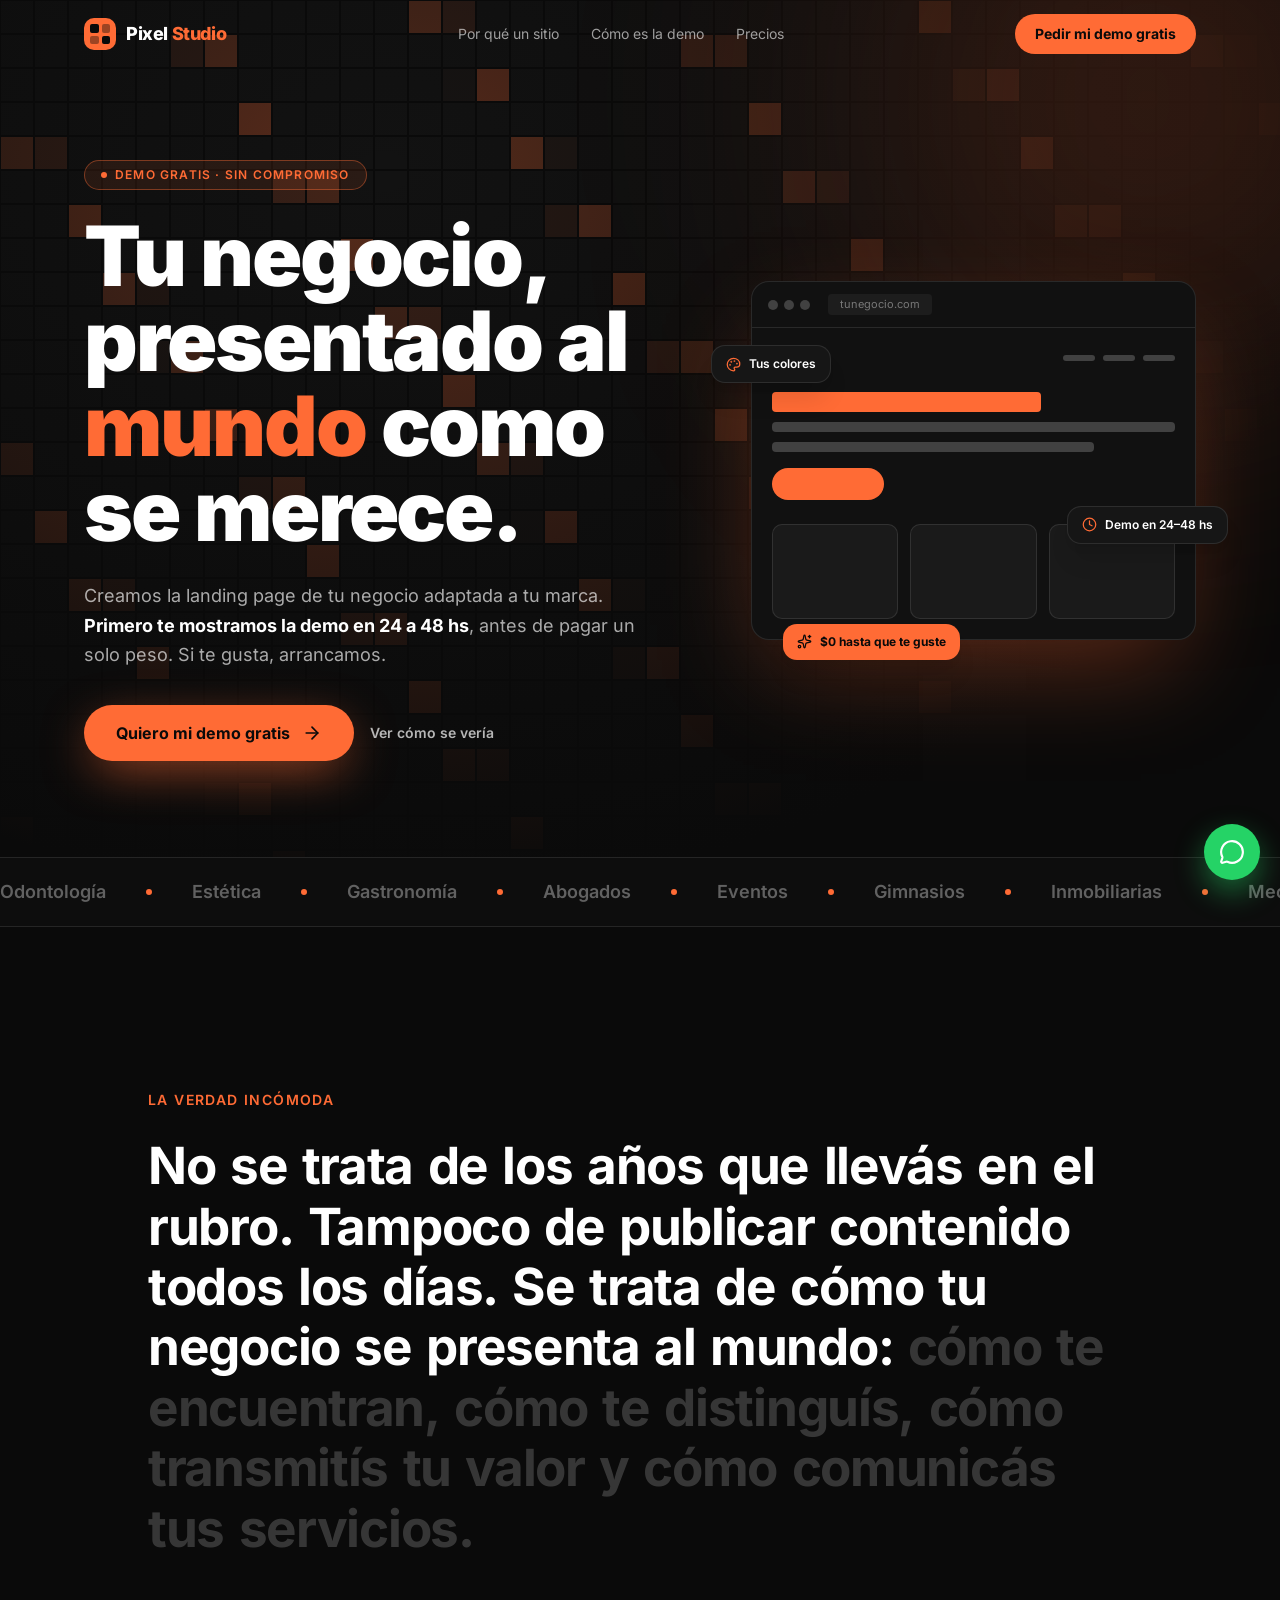
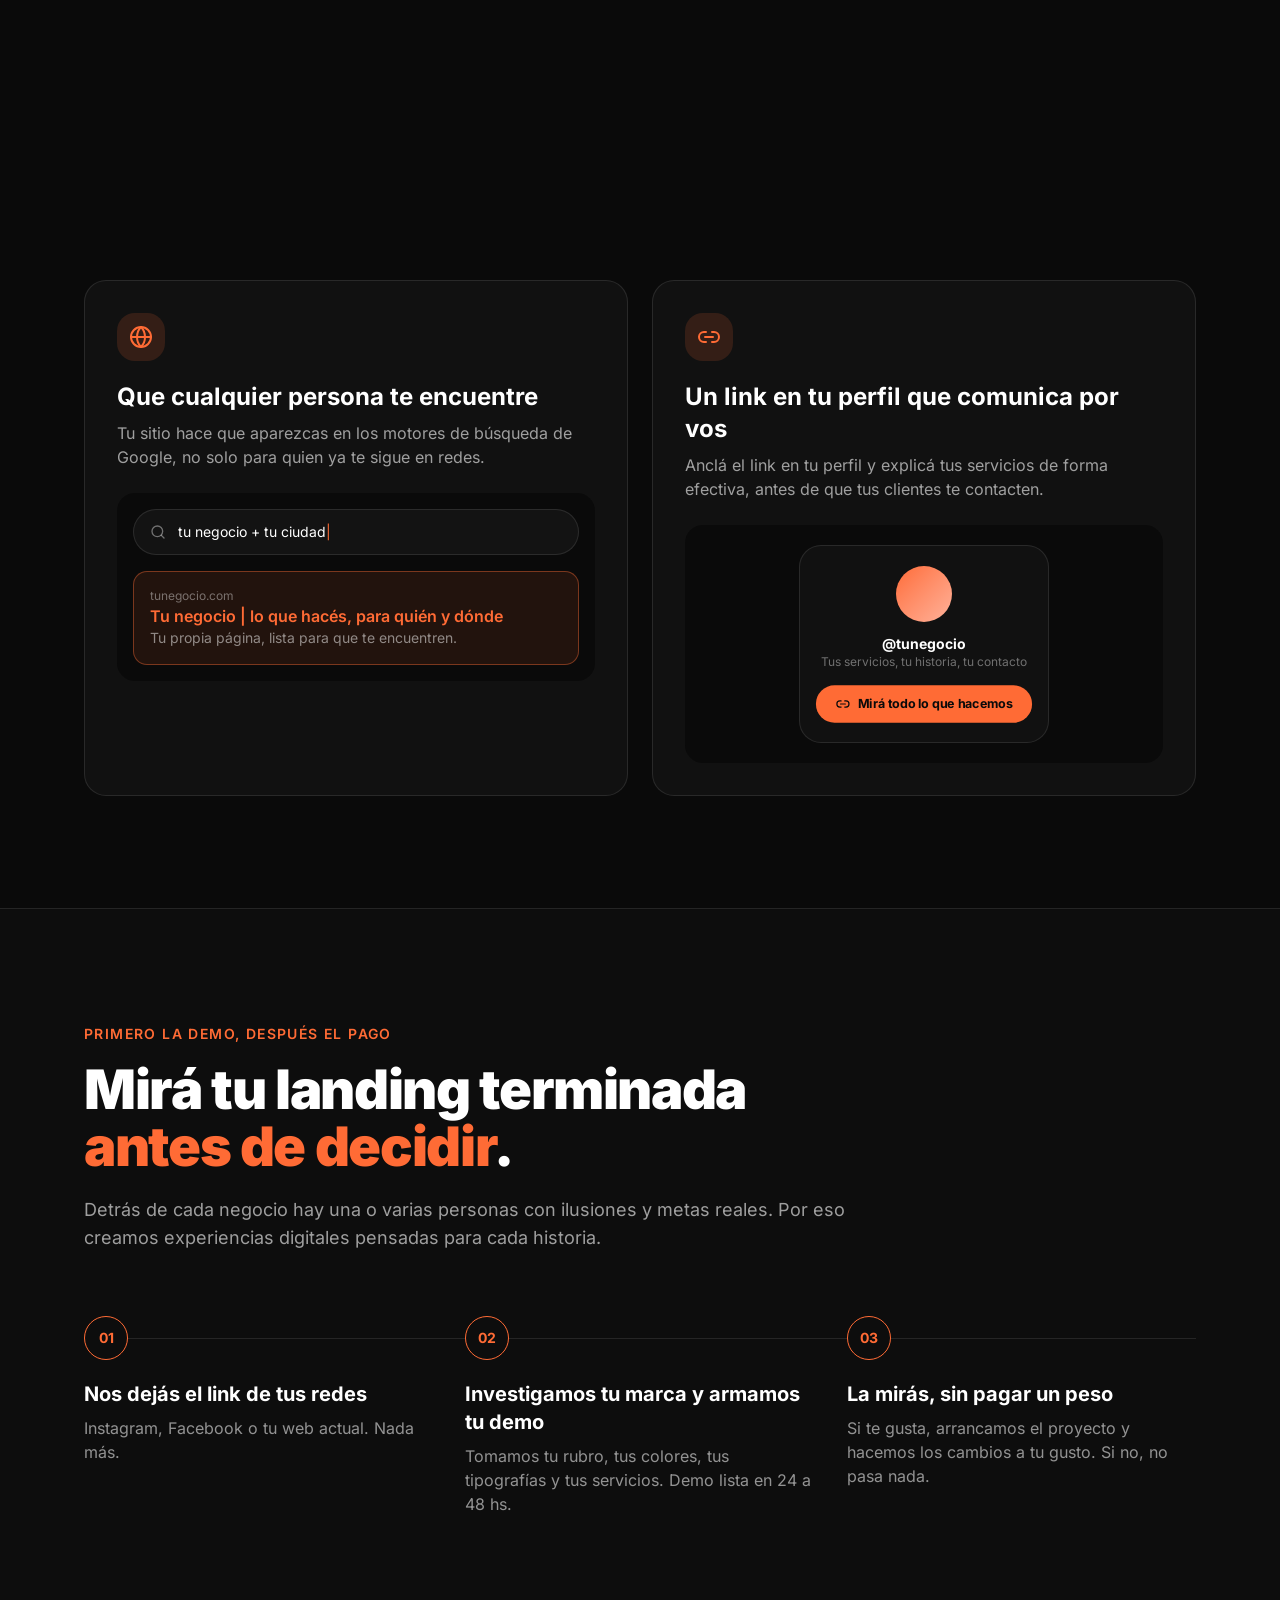
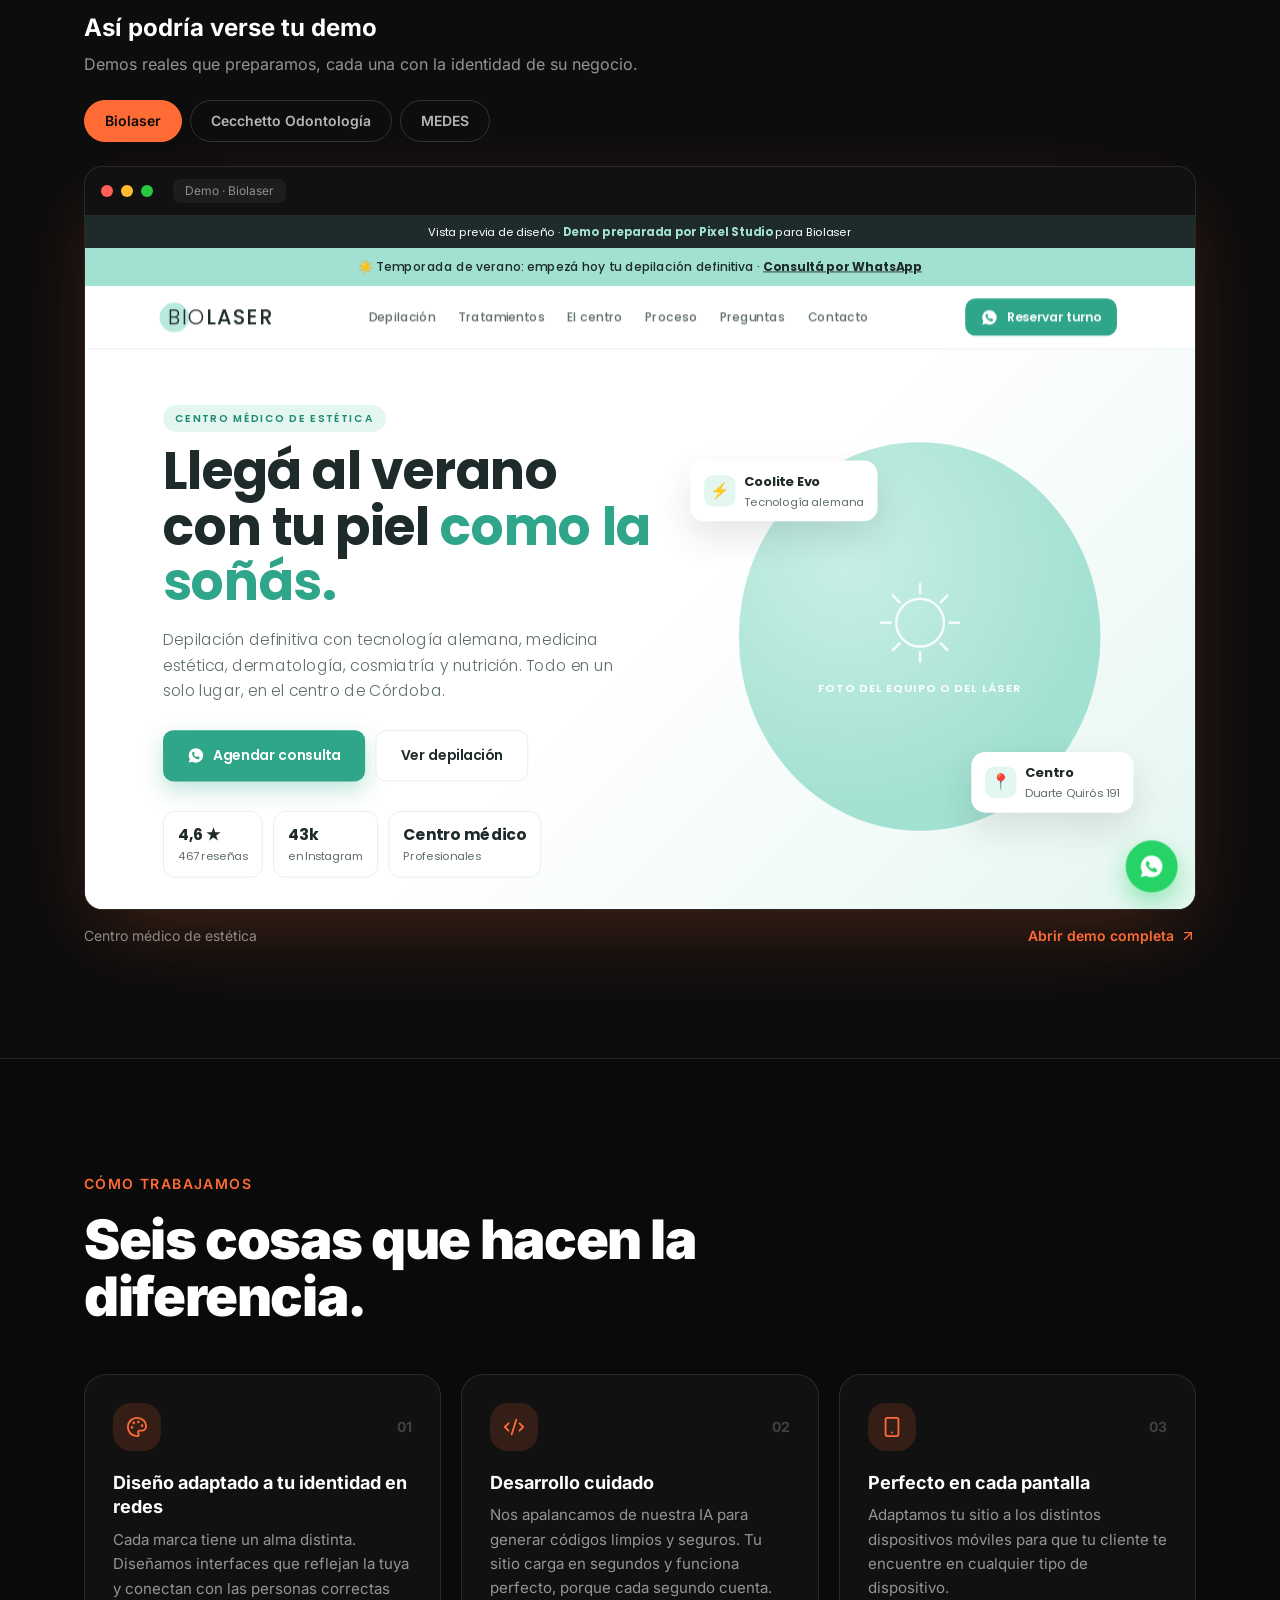
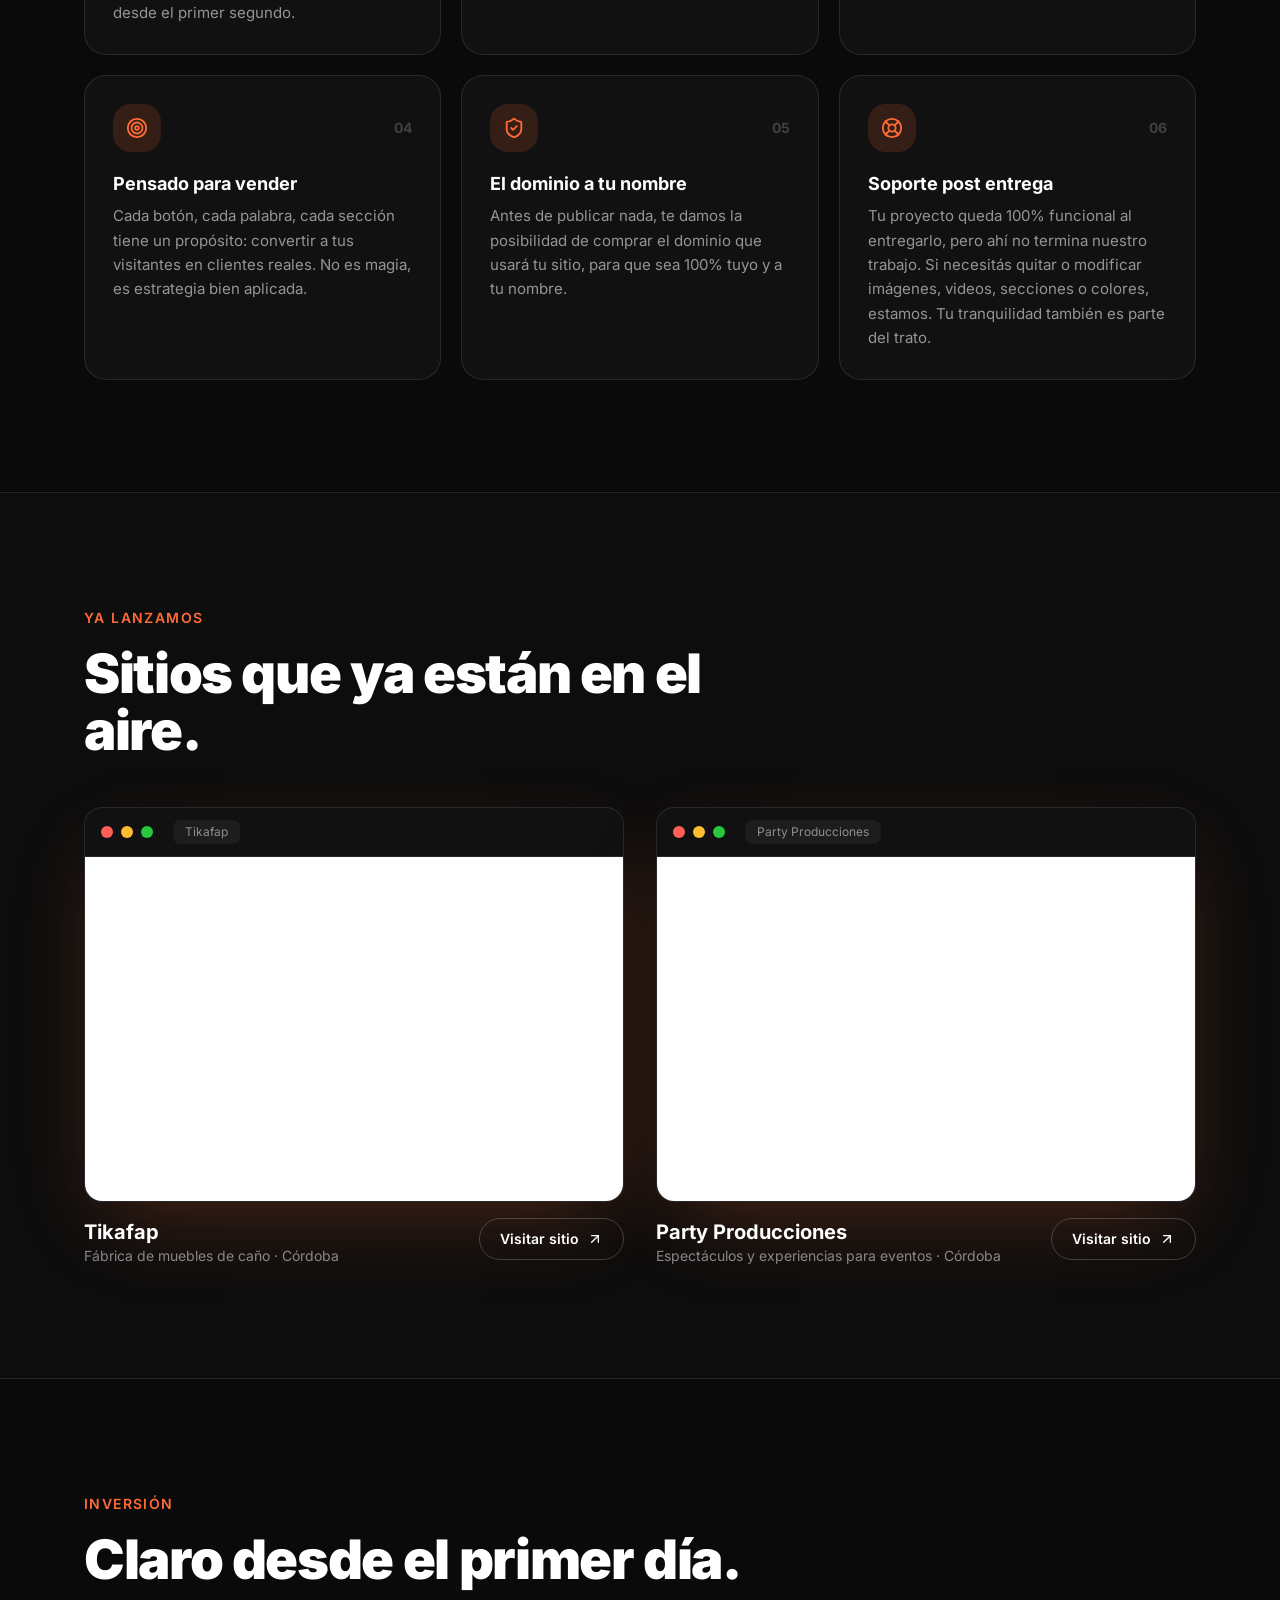
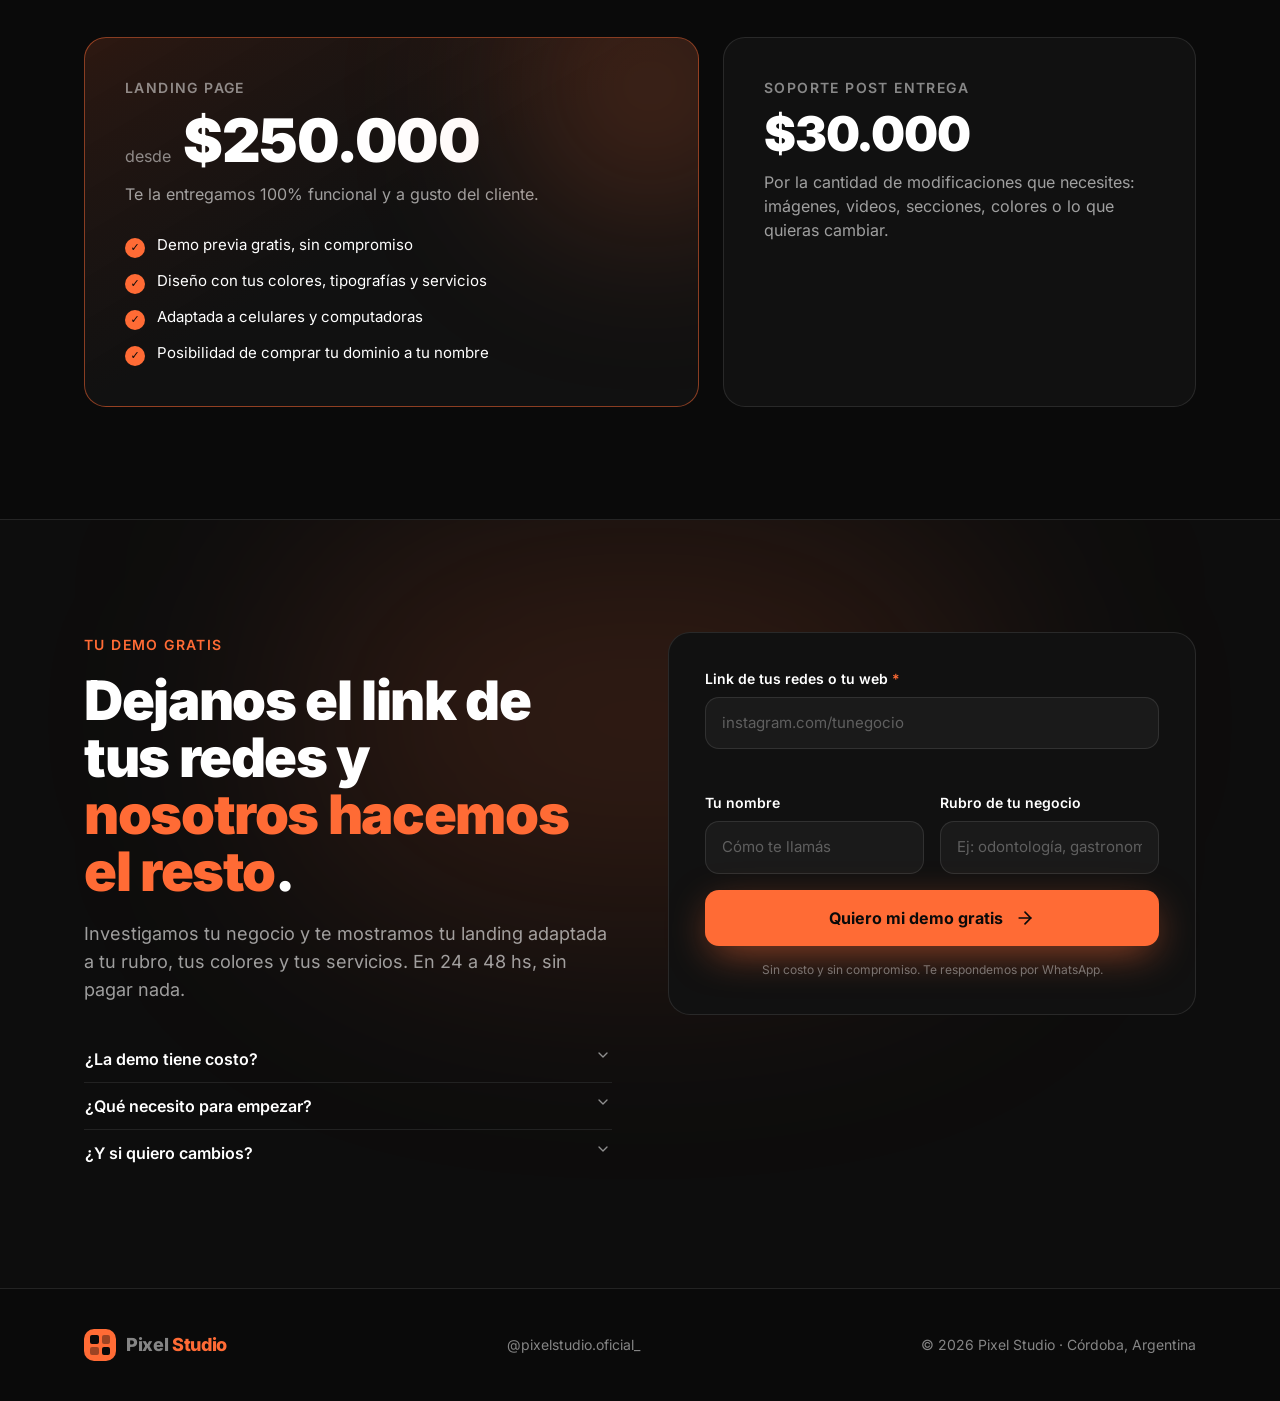
==== index.html @ 9dc577e9 "Add files via upload" ====
<!doctype html>
<html lang="es" class="dark">
  <head>
    <meta charset="UTF-8" />
    <link rel="icon" type="image/svg+xml" href="/favicon.svg" />
    <meta name="viewport" content="width=device-width, initial-scale=1.0" />
    <meta name="theme-color" content="#0A0A0A" />
    <title>Pixel Studio | Tu landing page, primero la demo y después el pago</title>
    <meta name="description" content="Creamos la landing page de tu negocio adaptada a tu marca. Te entregamos una demo gratis en 24 a 48 hs, antes de pagar un solo peso." />
    <meta property="og:title" content="Pixel Studio | Tu landing page, primero la demo y después el pago" />
    <meta property="og:description" content="Demo gratis de tu landing en 24 a 48 hs, adaptada a tus colores, tipografías y servicios. Sin compromiso." />
    <meta property="og:type" content="website" />
    <script type="module" crossorigin src="/assets/index-C9hGdrHe.js"></script>
    <link rel="stylesheet" crossorigin href="/assets/index-BPvUPWWc.css">
  </head>
  <body>
    <div id="root"></div>
  </body>
</html>
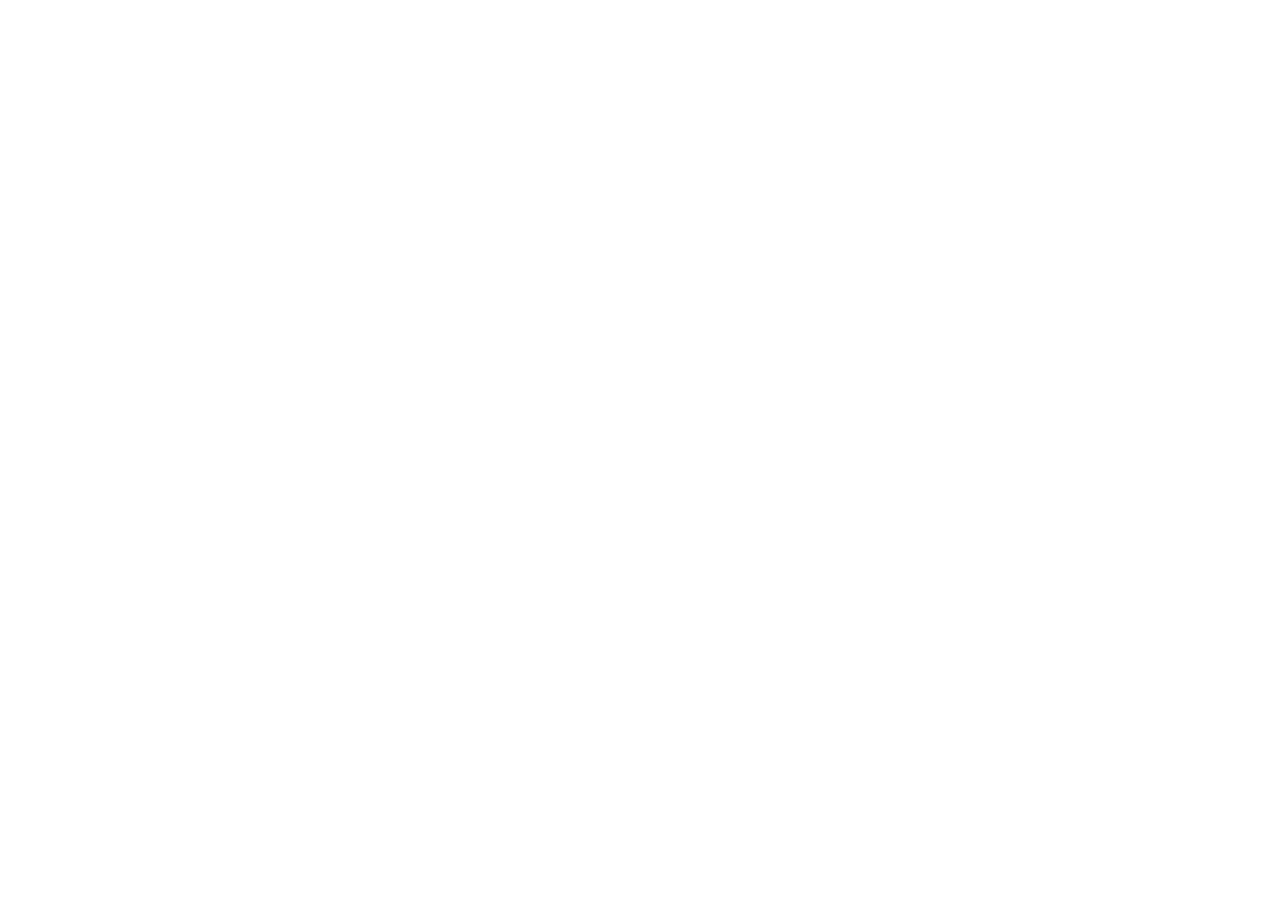
==== commit 9a043299: "Add files via upload" ====
--- a/index.html
+++ b/index.html
@@ -10,8 +10,8 @@
     <meta property="og:title" content="Pixel Studio | Tu landing page, primero la demo y después el pago" />
     <meta property="og:description" content="Demo gratis de tu landing en 24 a 48 hs, adaptada a tus colores, tipografías y servicios. Sin compromiso." />
     <meta property="og:type" content="website" />
-    <script type="module" crossorigin src="/assets/index-C9hGdrHe.js"></script>
-    <link rel="stylesheet" crossorigin href="/assets/index-BPvUPWWc.css">
+    <script type="module" crossorigin src="/assets/index-NvuuOlEo.js"></script>
+    <link rel="stylesheet" crossorigin href="/assets/index-BoDx-i1T.css">
   </head>
   <body>
     <div id="root"></div>
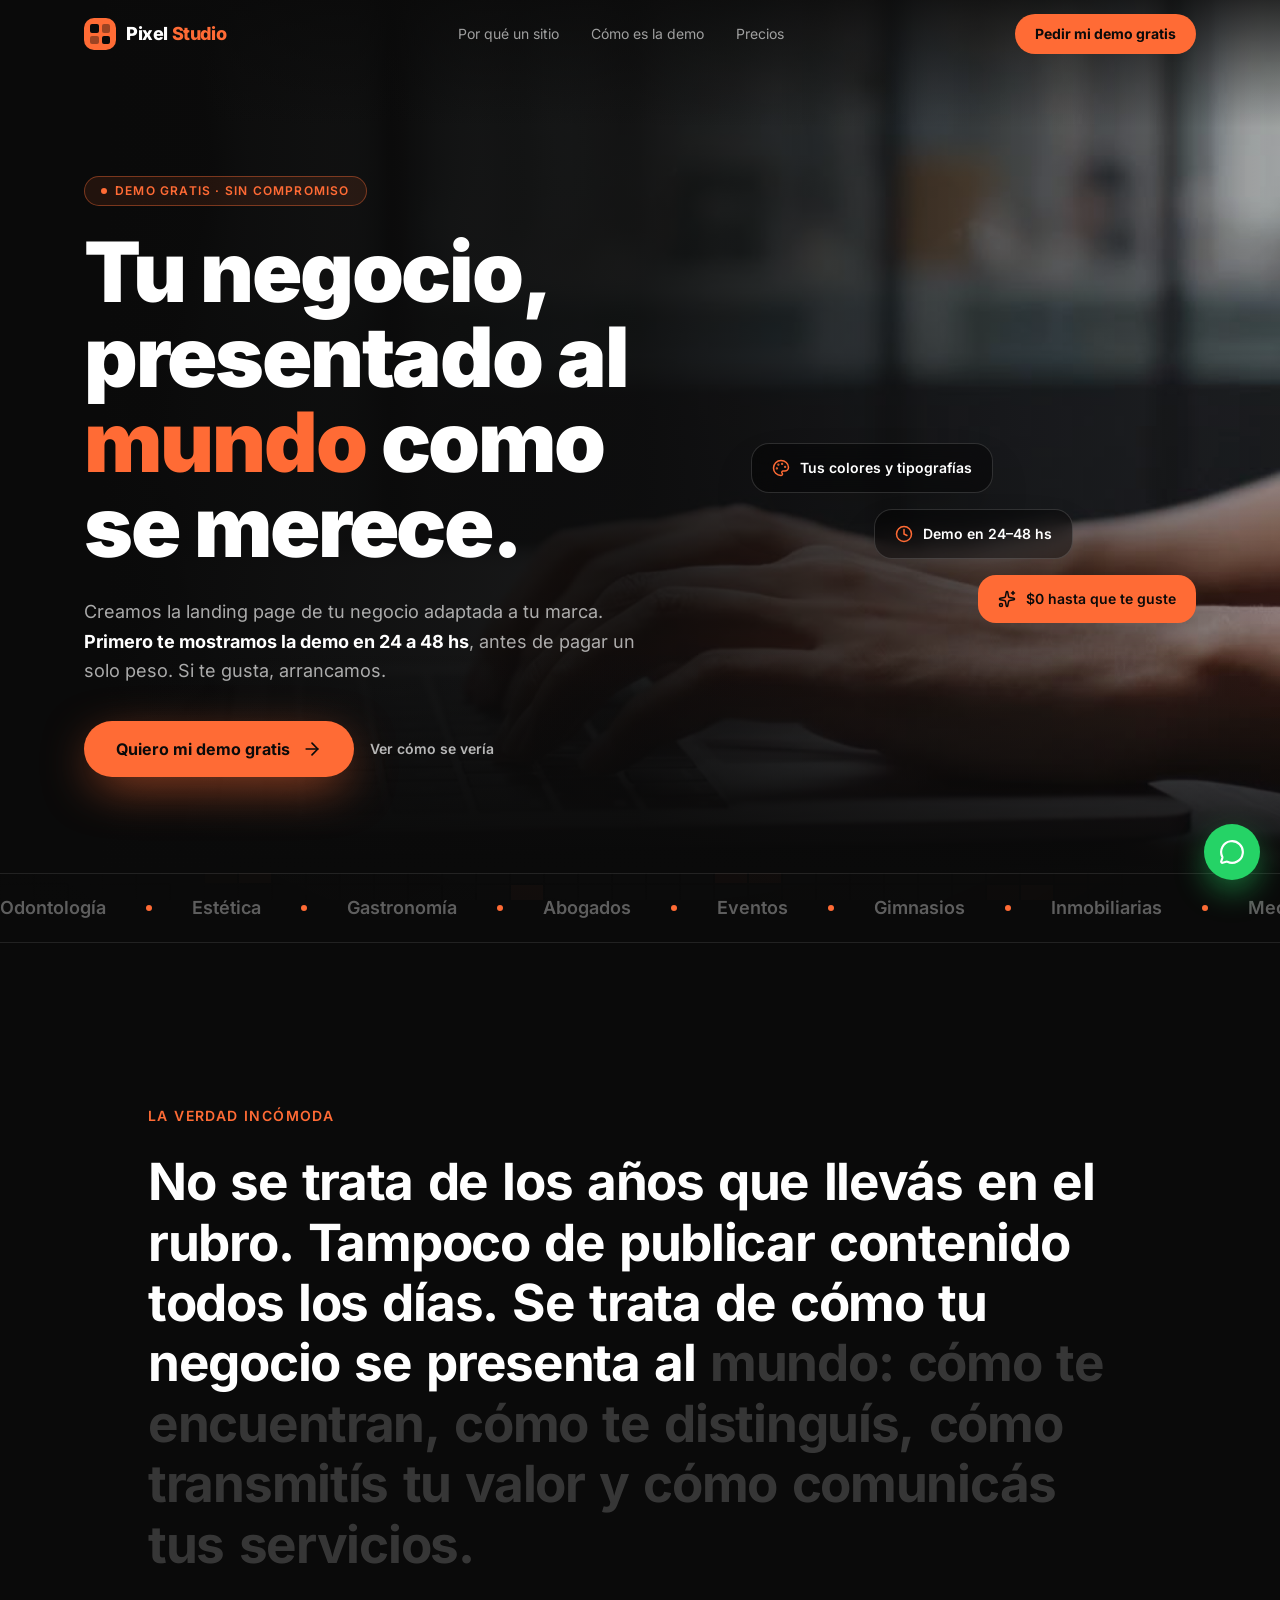
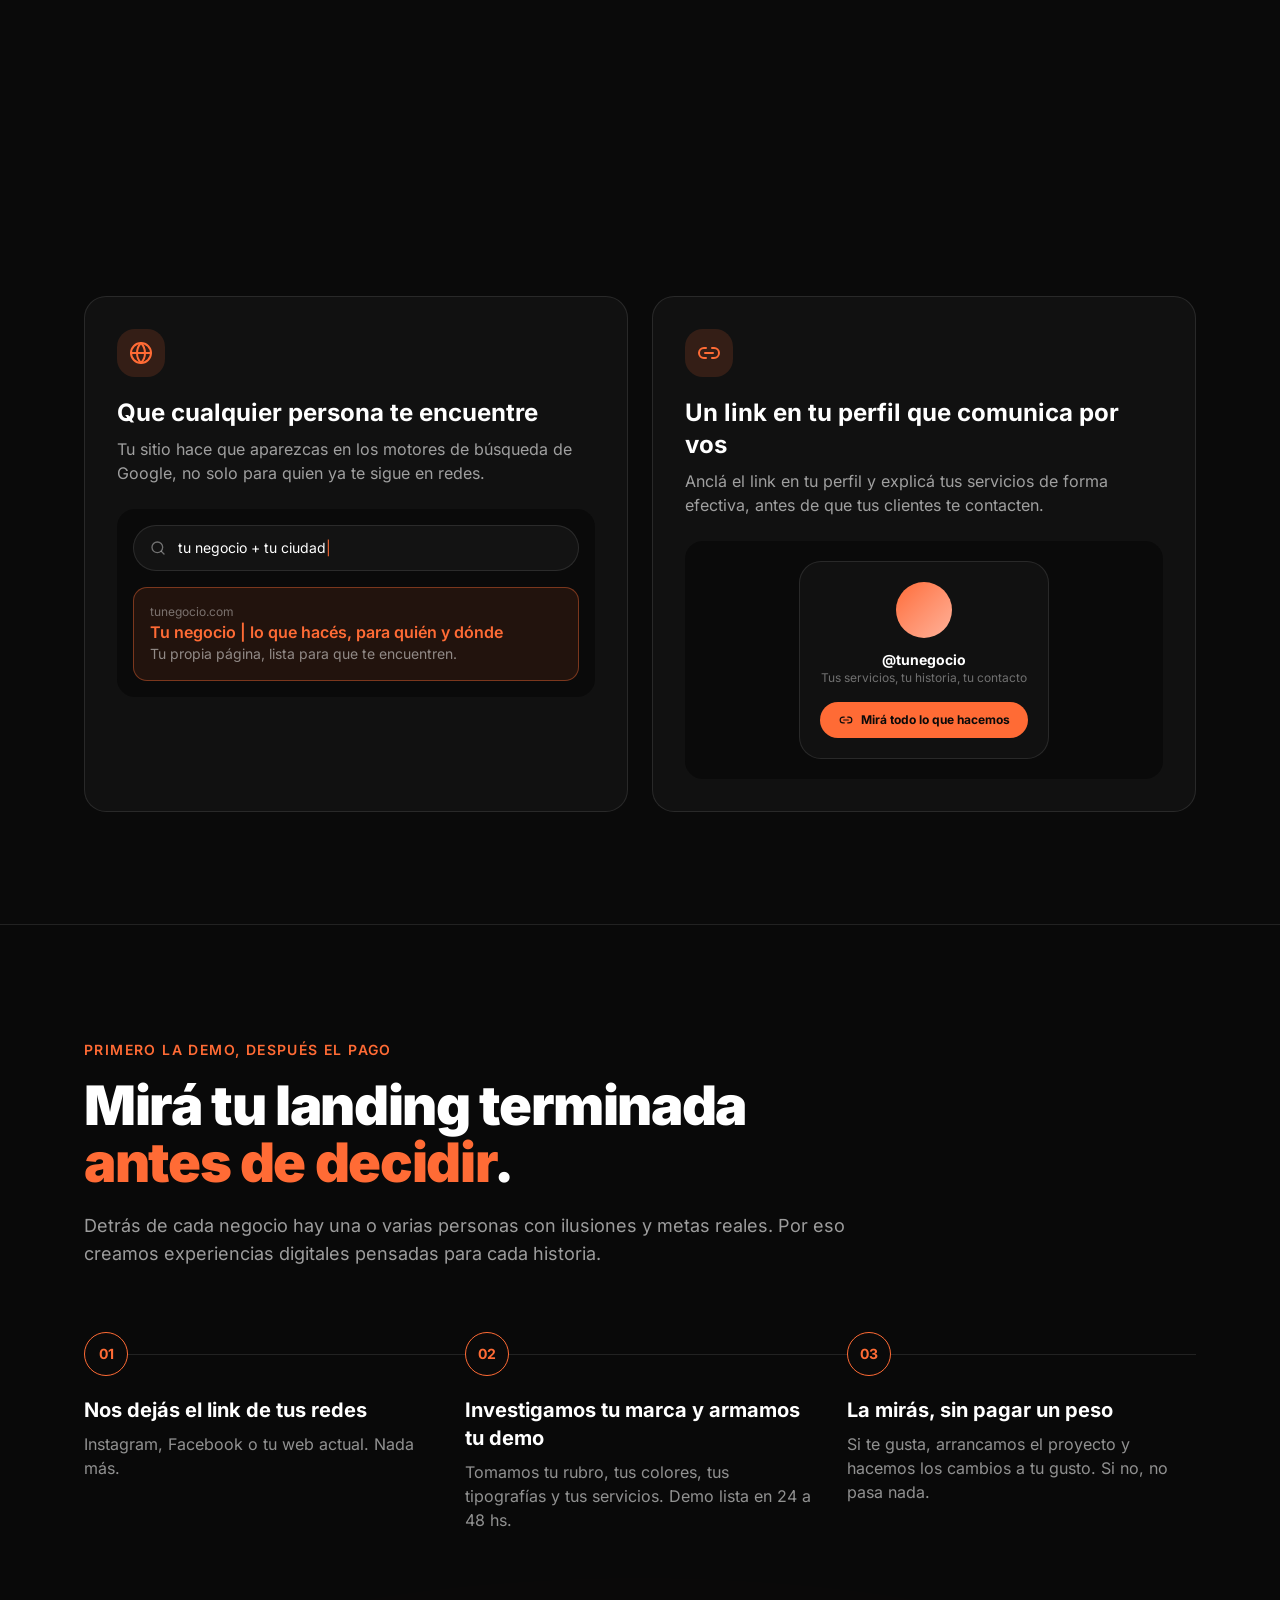
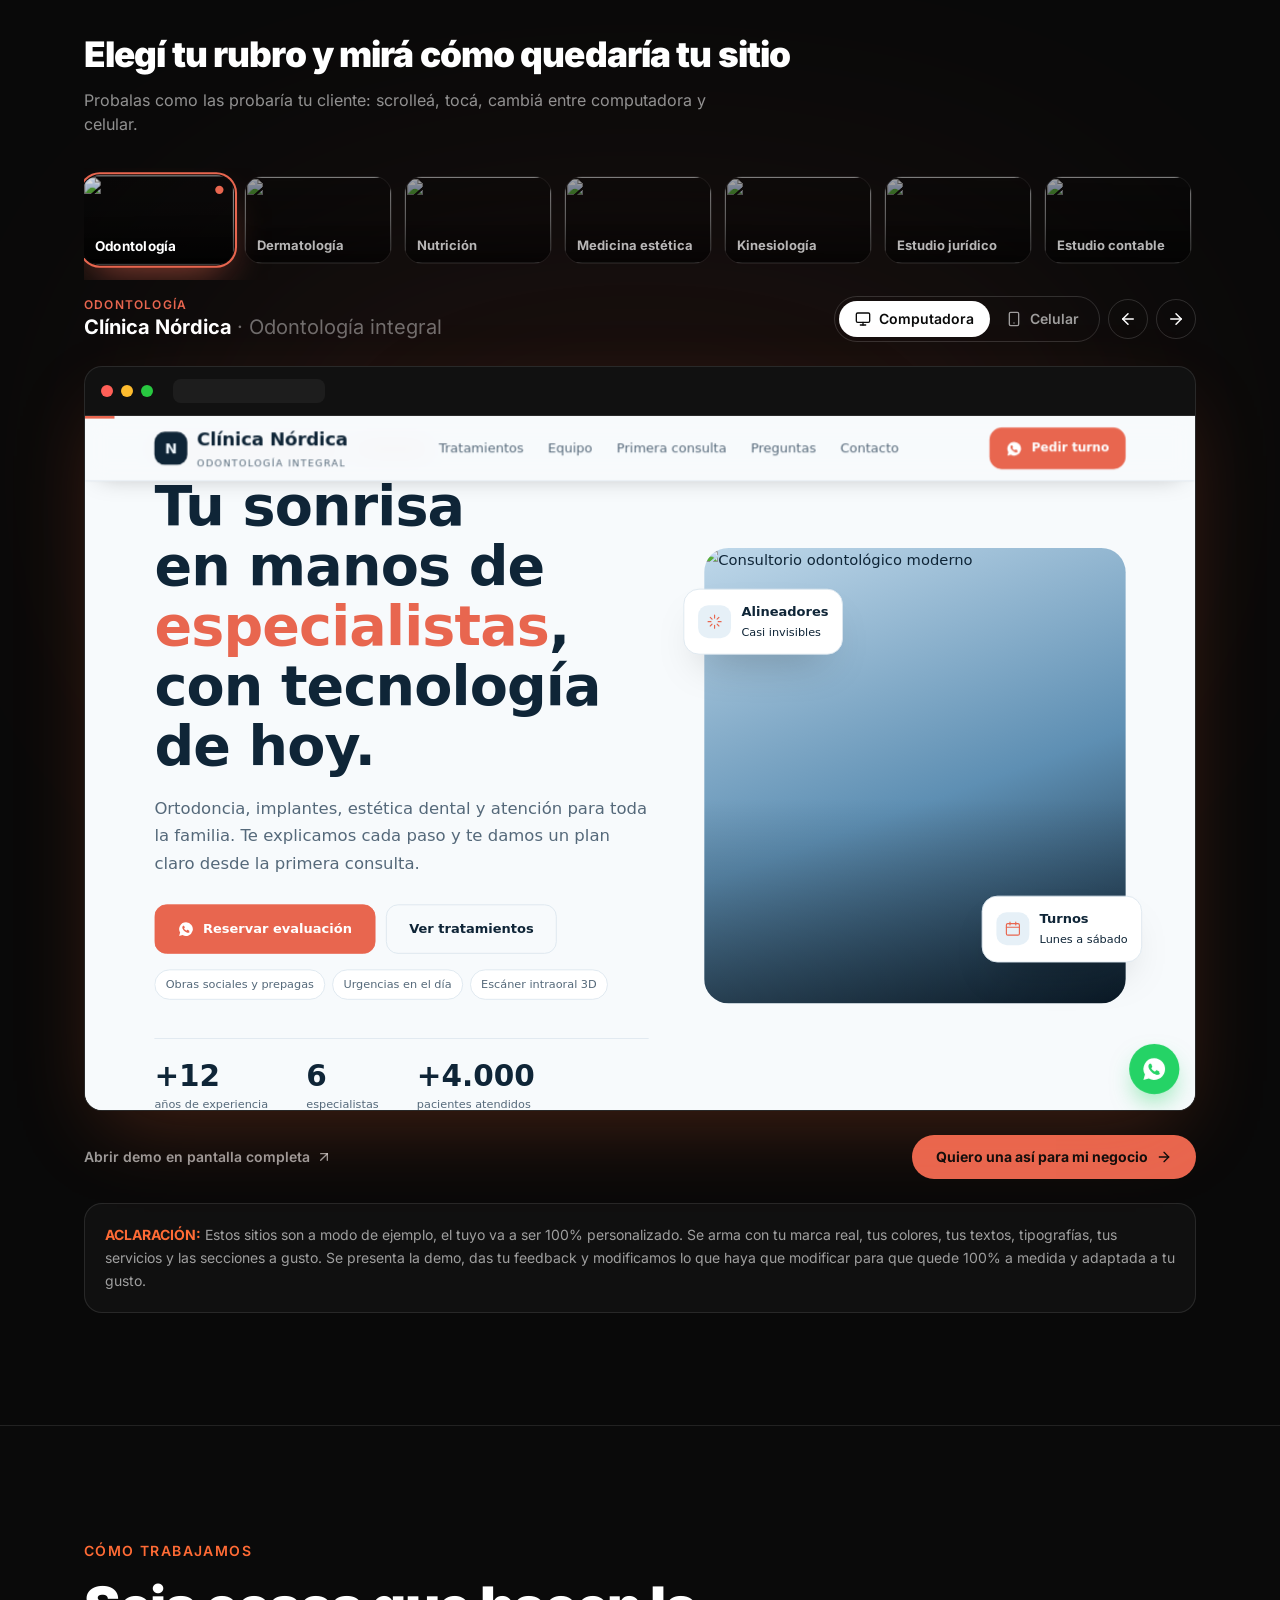
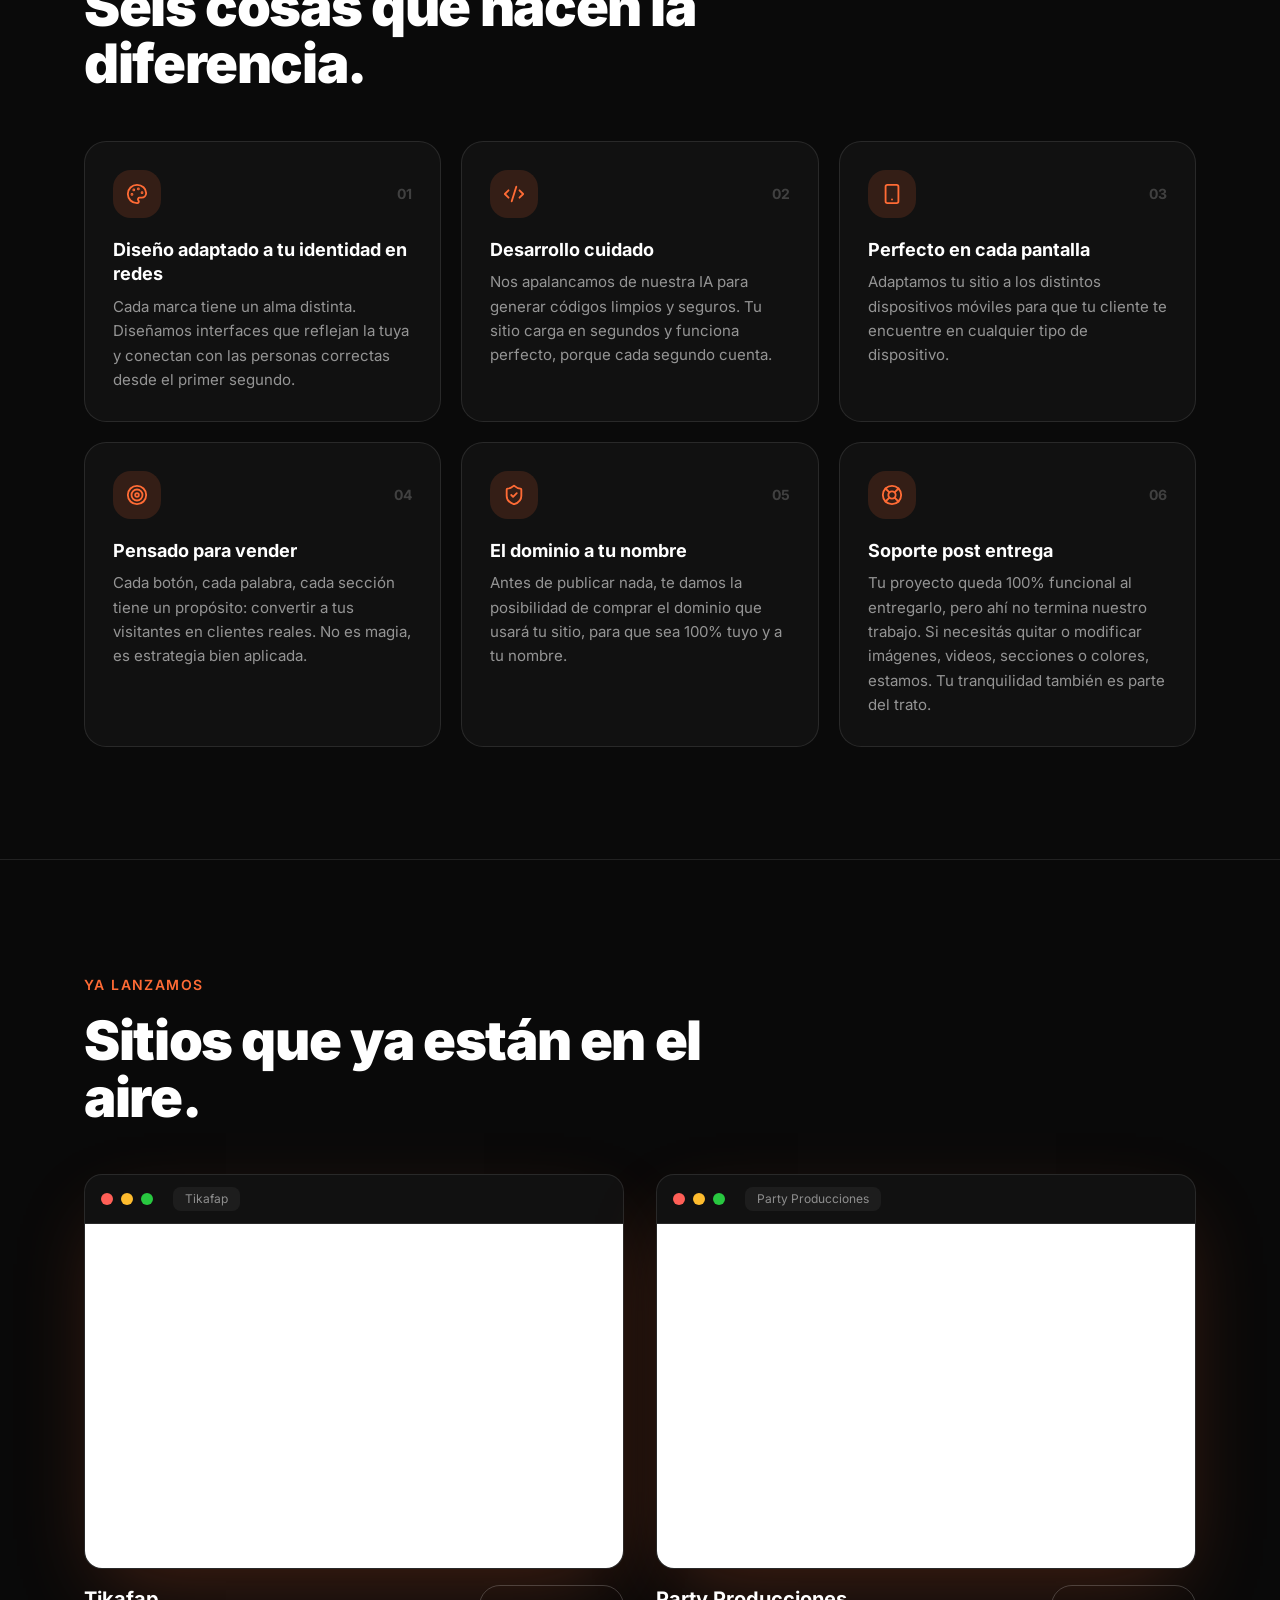
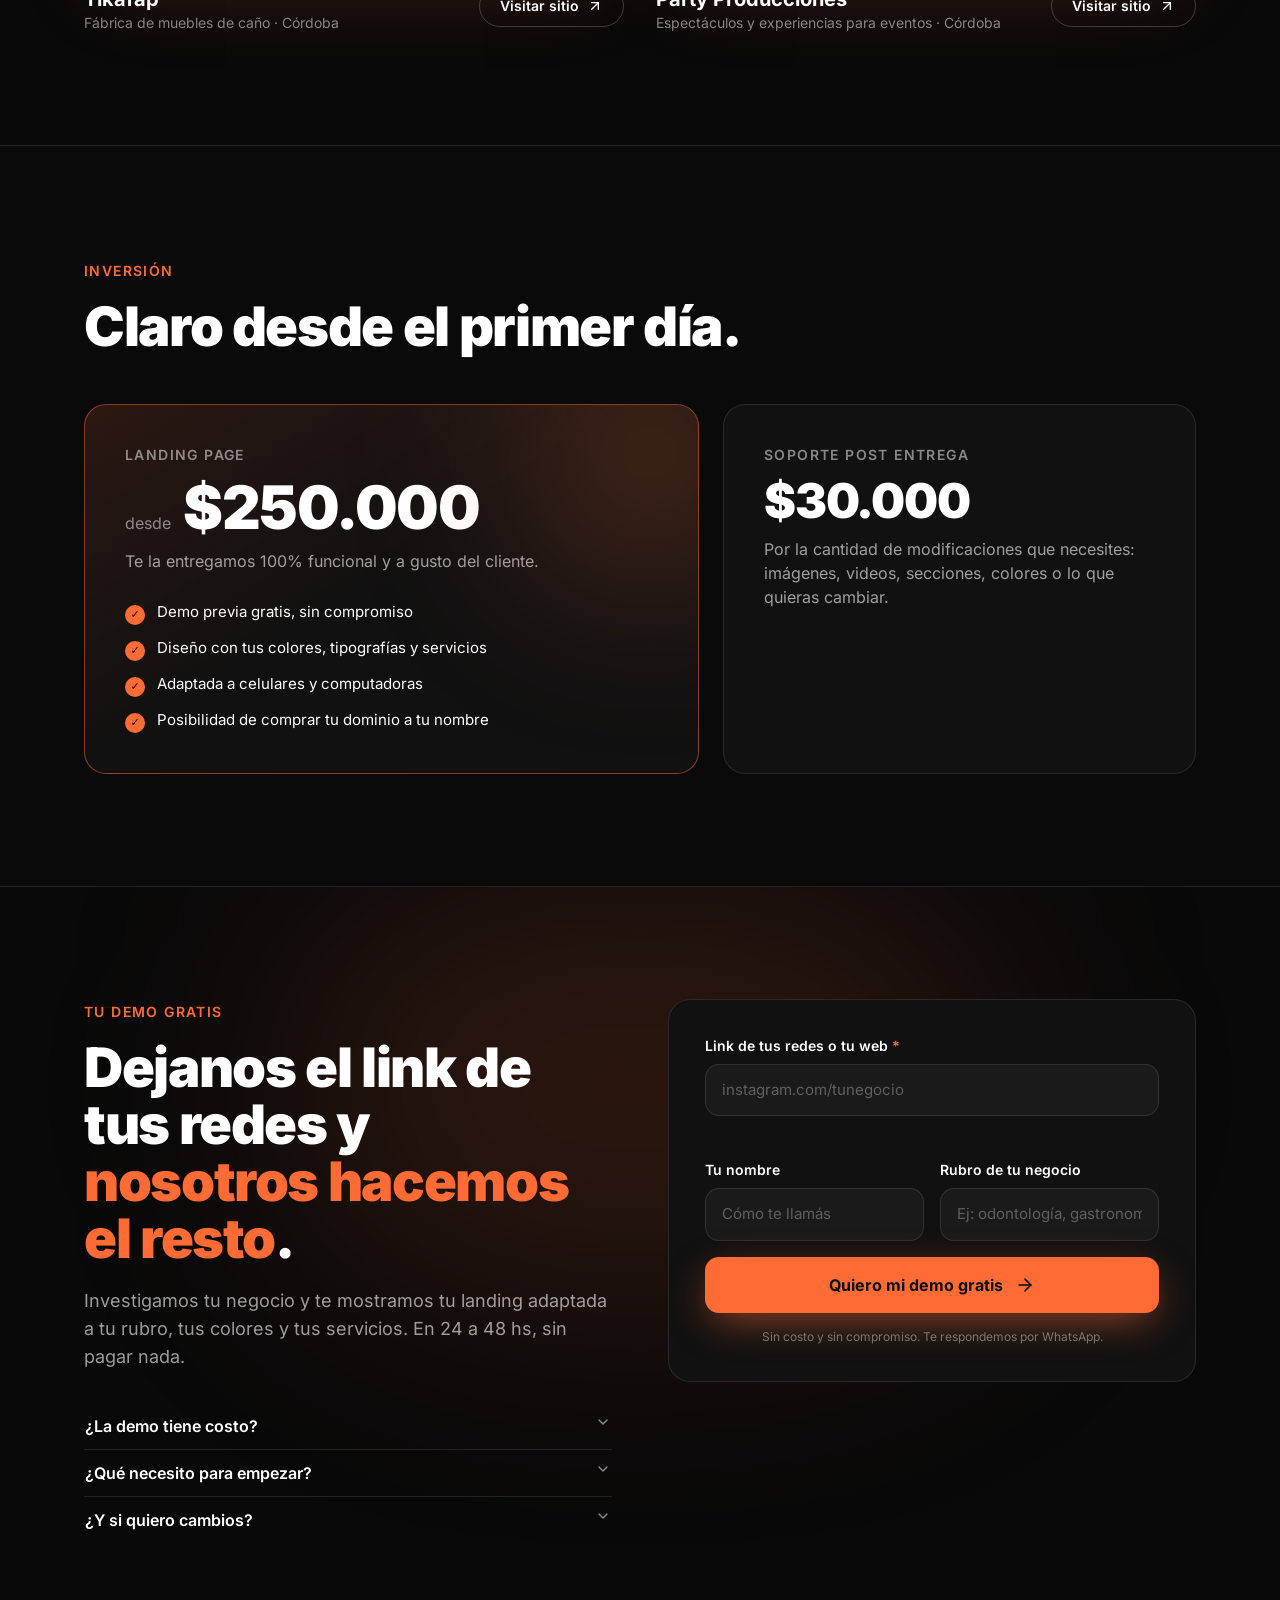
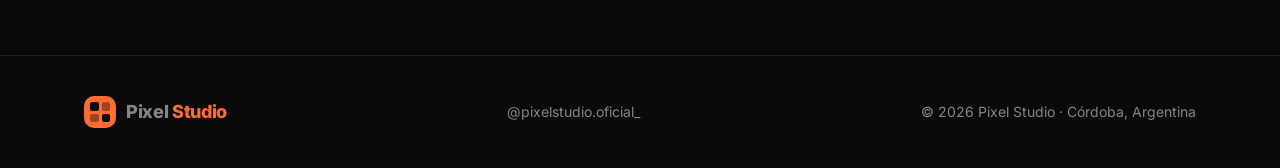
==== commit 49a77344: "Add files via upload" ====
--- a/index.html
+++ b/index.html
@@ -10,8 +10,8 @@
     <meta property="og:title" content="Pixel Studio | Tu landing page, primero la demo y después el pago" />
     <meta property="og:description" content="Demo gratis de tu landing en 24 a 48 hs, adaptada a tus colores, tipografías y servicios. Sin compromiso." />
     <meta property="og:type" content="website" />
-    <script type="module" crossorigin src="/assets/index-NvuuOlEo.js"></script>
-    <link rel="stylesheet" crossorigin href="/assets/index-BoDx-i1T.css">
+    <script type="module" crossorigin src="/assets/index-C9kn1ydU.js"></script>
+    <link rel="stylesheet" crossorigin href="/assets/index-uEG12s4Q.css">
   </head>
   <body>
     <div id="root"></div>
